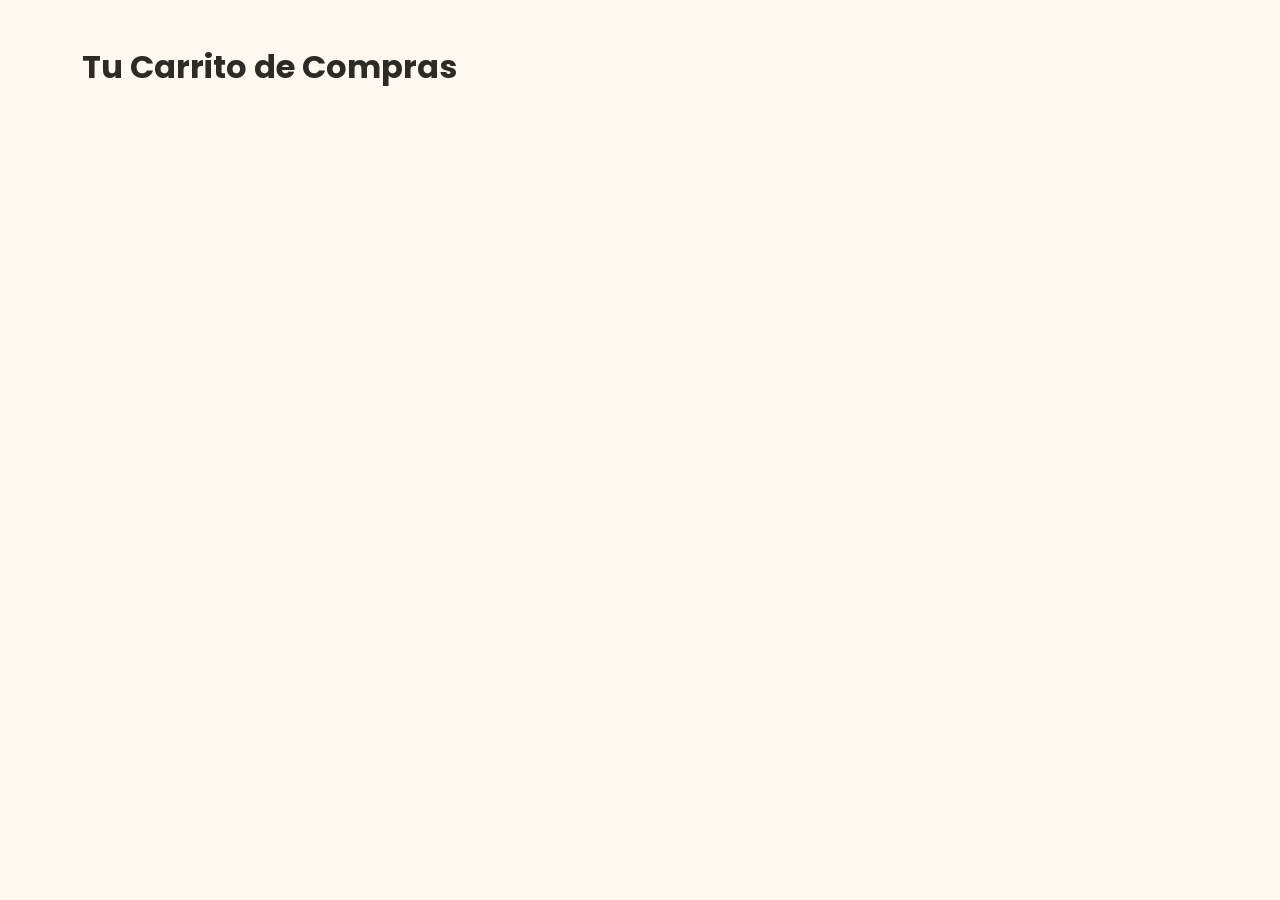
==== pages/carrito.html @ c186990a "feat: crear estructura html base para la vista del carrito" ====
<!DOCTYPE html>
<html lang="es">
<head>
    <meta charset="UTF-8">
    <meta name="viewport" content="width=device-width, initial-scale=1.0">
    <title>Turrazo Restaurant - Mi Carrito</title>
    <link href="https://cdn.jsdelivr.net/npm/bootstrap@5.3.2/dist/css/bootstrap.min.css" rel="stylesheet">
    <link rel="stylesheet" href="../css/styles.css">
    <link rel="stylesheet" href="../css/carrito.css">
</head>
<body>
    <div id="navbar-placeholder"></div>
    <main class="container my-5">
        <h2 class="mb-4">Tu Carrito de Compras</h2>
        <div id="cart-container" class="row"></div>
        <div id="cart-summary" class="card p-4 mt-4 shadow-sm d-none"></div>
    </main>
    <div id="footer-placeholder"></div>
</body>
</html>
---- css/styles.css ----
/* ---- Fuentes ---- */
@import url('https://fonts.googleapis.com/css2?family=Poppins:wght@600;700&family=Nunito+Sans:wght@400;600&display=swap');

/* =========================================
   TURRAZO RESTAURANT - ESTILOS GLOBALES
   Este archivo es compartido por todo el equipo.
   No modificar sin coordinar con Britthany.
   ========================================= */

/* ---- Variables de marca ---- */
:root {
  --color-primario: #D9481F;      /* naranja tostado - marca Turrazo */
  --color-primario-oscuro: #B5380F;
  --color-secundario: #2E2A26;    /* casi negro, para textos y navbar */
  --color-acento: #F2A93B;        /* amarillo calido - detalles */
  --color-fondo: #FFF8F0;         /* fondo crema */
  --color-blanco: #FFFFFF;
  --color-gris-texto: #6B6660;
  --color-gris-borde: #E5E0D8;
  --color-exito: #2E7D32;
  --color-error: #C62828;

  --fuente-titulos: "Poppins", sans-serif;
  --fuente-texto: "Nunito Sans", sans-serif;

  --espacio-xs: 0.5rem;
  --espacio-sm: 1rem;
  --espacio-md: 1.5rem;
  --espacio-lg: 2.5rem;
  --espacio-xl: 4rem;

  --radio-borde: 0.75rem;
  --sombra-tarjeta: 0 4px 12px rgba(0, 0, 0, 0.08);
}

/* ---- Base ---- */
body {
  font-family: var(--fuente-texto);
  color: var(--color-secundario);
  background-color: var(--color-fondo);
}

h1, h2, h3, h4, h5, h6 {
  font-family: var(--fuente-titulos);
  font-weight: 700;
  color: var(--color-secundario);
}

a {
  color: var(--color-primario);
  text-decoration: none;
}

a:hover {
  color: var(--color-primario-oscuro);
}

/* ---- Botones de marca (encima de Bootstrap) ---- */
.btn-turrazo {
  background-color: var(--color-primario);
  color: var(--color-blanco);
  border: none;
  border-radius: var(--radio-borde);
  font-weight: 600;
  padding: 0.6rem 1.5rem;
  transition: background-color 0.2s ease;
}

.btn-turrazo:hover {
  background-color: var(--color-primario-oscuro);
  color: var(--color-blanco);
}

.btn-turrazo-outline {
  background-color: transparent;
  color: var(--color-primario);
  border: 2px solid var(--color-primario);
  border-radius: var(--radio-borde);
  font-weight: 600;
  padding: 0.6rem 1.5rem;
}

.btn-turrazo-outline:hover {
  background-color: var(--color-primario);
  color: var(--color-blanco);
}

/* ---- Tarjetas compartidas (restaurantes, productos) ---- */
.tarjeta-turrazo {
  background-color: var(--color-blanco);
  border: 1px solid var(--color-gris-borde);
  border-radius: var(--radio-borde);
  box-shadow: var(--sombra-tarjeta);
  overflow: hidden;
  transition: transform 0.15s ease;
}

.tarjeta-turrazo:hover {
  transform: translateY(-4px);
}

.tarjeta-turrazo img {
  width: 100%;
  height: 180px;
  object-fit: cover;
}

.tarjeta-turrazo .cuerpo {
  padding: var(--espacio-sm);
}

/* ---- Secciones ---- */
.seccion {
  padding: var(--espacio-xl) 0;
}

.titulo-seccion {
  text-align: center;
  margin-bottom: var(--espacio-lg);
}

/* ---- Estado vacio (carrito, resultados de busqueda) ---- */
.estado-vacio {
  text-align: center;
  padding: var(--espacio-xl) var(--espacio-sm);
  color: var(--color-gris-texto);
}

/* ---- Utilidades ---- */
.texto-primario   { color: var(--color-primario) !important; }
.fondo-primario    { background-color: var(--color-primario) !important; }
.texto-gris        { color: var(--color-gris-texto); }

/* ---- Componentes de Layout Compartidos (Navbar y Footer) ---- */
.navbar-turrazo {
  background-color: var(--color-secundario);
  box-shadow: 0 2px 10px rgba(0, 0, 0, 0.15);
}

.navbar-turrazo .navbar-brand {
  color: var(--color-blanco);
  letter-spacing: 0.5px;
}

.navbar-turrazo .navbar-brand:hover {
  color: var(--color-acento);
}

.navbar-turrazo .nav-link {
  color: #D3CDC6;
  font-weight: 600;
  padding: 0.5rem 1rem;
  transition: color 0.2s ease;
}

.navbar-turrazo .nav-link:hover,
.navbar-turrazo .nav-link:focus {
  color: var(--color-acento);
}

.navbar-turrazo .nav-link.active {
  color: var(--color-blanco) !important;
  border-bottom: 2px solid var(--color-primario);
}

.badge-turrazo {
  background-color: var(--color-acento);
  color: var(--color-secundario);
  font-weight: 700;
  font-size: 0.75rem;
}

.footer-turrazo {
  background-color: var(--color-secundario);
  color: var(--color-blanco);
  padding: var(--espacio-lg) 0 var(--espacio-md);
  margin-top: auto;
}

.footer-turrazo a {
  color: #D3CDC6;
  transition: color 0.2s ease;
}

.footer-turrazo a:hover {
  color: var(--color-acento);
}
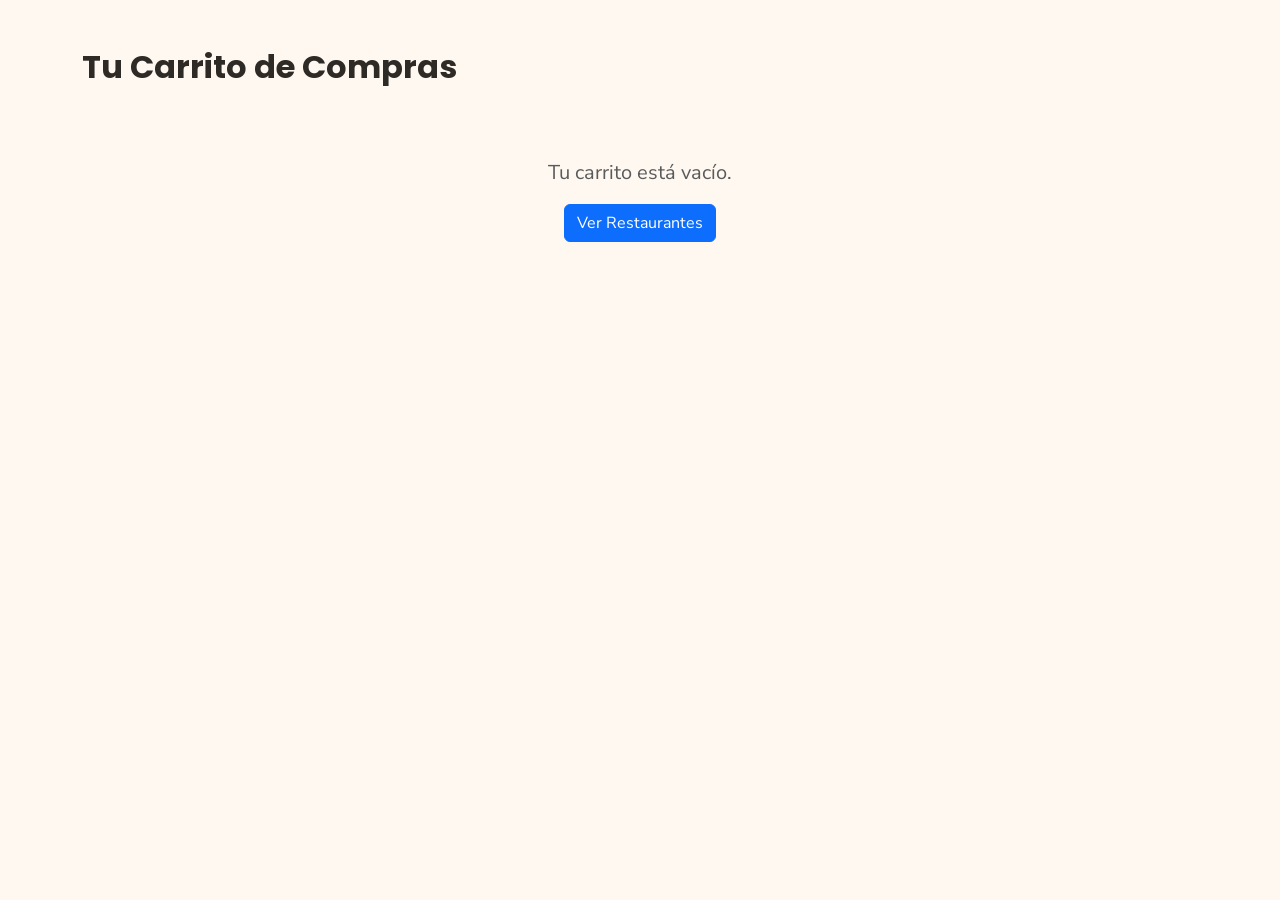
==== commit 9a5b2425: "feat: implementar renderizado dinamico de productos en el carrito" ====
--- a/pages/carrito.html
+++ b/pages/carrito.html
@@ -16,5 +16,30 @@
         <div id="cart-summary" class="card p-4 mt-4 shadow-sm d-none"></div>
     </main>
     <div id="footer-placeholder"></div>
+
+    <script src="https://cdn.jsdelivr.net/npm/bootstrap@5.3.2/dist/js/bootstrap.bundle.min.js"></script>
+    <script src="../js/main.js"></script>
+    <script src="../js/cart.js"></script>
+    <script>
+        function renderCartView() {
+            const cart = getCart();
+            const container = document.getElementById('cart-container');
+            const summary = document.getElementById('cart-summary');
+
+            if (cart.length === 0) {
+                container.innerHTML = `
+                    <div class="col-12 text-center py-5">
+                        <p class="text-muted fs-5">Tu carrito está vacío.</p>
+                        <a href="restaurantes.html" class="btn btn-primary">Ver Restaurantes</a>
+                    </div>
+                `;
+                summary.classList.add('d-none');
+                return;
+            }
+            summary.classList.remove('d-none');
+            container.innerHTML = '<p>Cargando productos...</p>';
+        }
+        document.addEventListener('DOMContentLoaded', renderCartView);
+    </script>
 </body>
 </html>
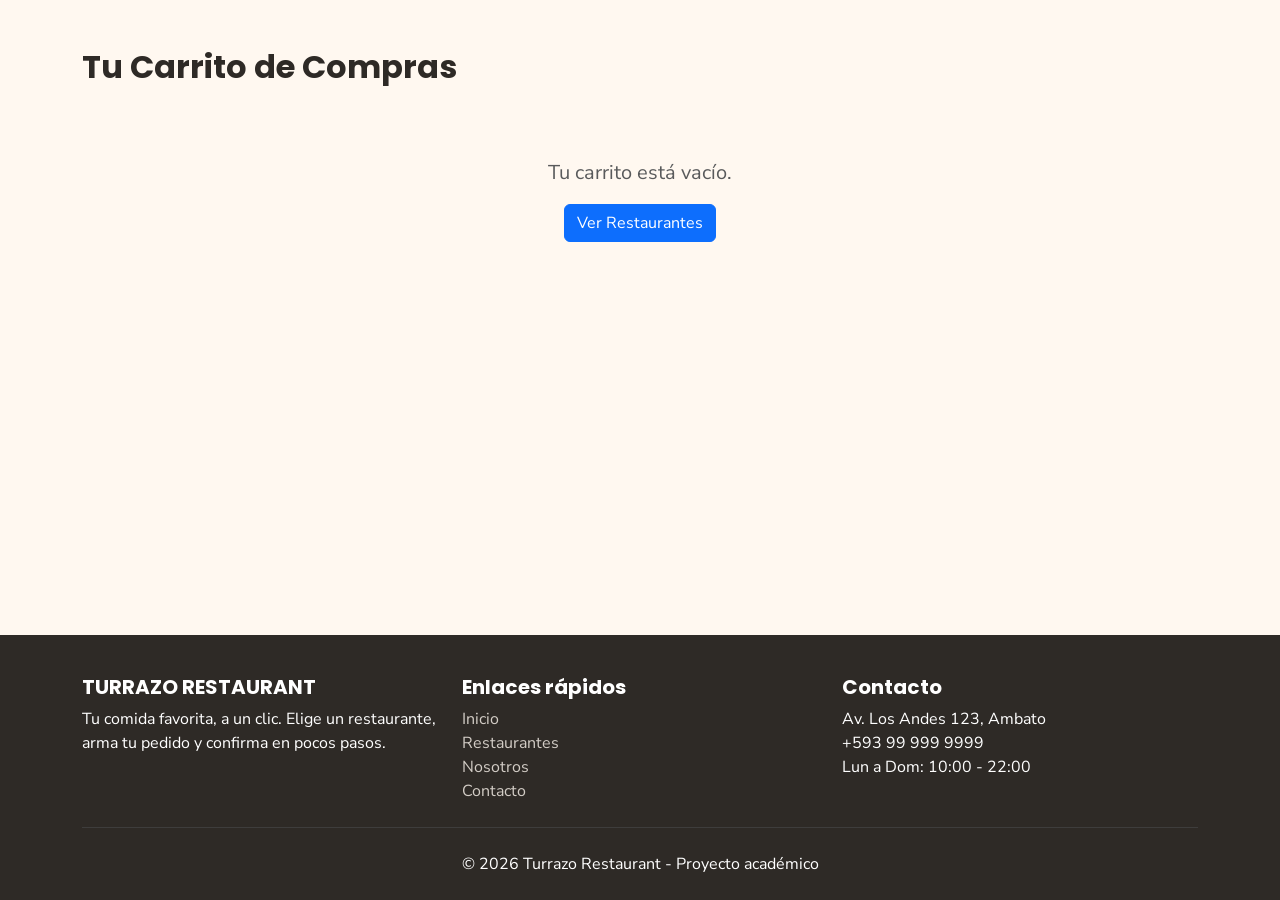
==== commit 53485093: "feat: corregir footers de las interfaces" ====
--- a/pages/carrito.html
+++ b/pages/carrito.html
@@ -8,14 +8,63 @@
     <link rel="stylesheet" href="../css/styles.css">
     <link rel="stylesheet" href="../css/carrito.css">
 </head>
-<body>
+<body class="d-flex flex-column min-vh-100">
     <div id="navbar-placeholder"></div>
-    <main class="container my-5">
+    <main class="container my-5 flex-grow-1">
         <h2 class="mb-4">Tu Carrito de Compras</h2>
         <div id="cart-container" class="row"></div>
-        <div id="cart-summary" class="card p-4 mt-4 shadow-sm d-none"></div>
+        <div id="cart-summary" class="card p-4 mt-4 shadow-sm d-none">
+            <div class="d-flex justify-content-between align-items-center">
+                <h4>Total a Pagar: $<span id="cart-total-amount">0.00</span></h4>
+                <div>
+                    <button id="btn-clear-cart" class="btn btn-outline-danger me-2">Vaciar Carrito</button>
+                    <a href="checkout.html" class="btn btn-success">Continuar al Pago</a>
+                </div>
+            </div>
+        </div>
     </main>
-    <div id="footer-placeholder"></div>
+
+    <!-- FOOTER -->
+    <footer class="footer-turrazo">
+        <div class="container">
+            <div class="row g-4">
+
+                <div class="col-12 col-md-4">
+                    <h5 class="text-white text-uppercase">Turrazo Restaurant</h5>
+                    <p class="mb-0">
+                        Tu comida favorita, a un clic. Elige un restaurante,
+                        arma tu pedido y confirma en pocos pasos.
+                    </p>
+                </div>
+
+                <div class="col-6 col-md-4">
+                    <h5 class="text-white">Enlaces rápidos</h5>
+                    <ul class="list-unstyled mb-0">
+                        <li><a href="../index.html">Inicio</a></li>
+                        <li><a href="restaurantes.html">Restaurantes</a></li>
+                        <li><a href="nosotros.html">Nosotros</a></li>
+                        <li><a href="contacto.html">Contacto</a></li>
+                    </ul>
+                </div>
+
+                <div class="col-6 col-md-4">
+                    <h5 class="text-white">Contacto</h5>
+                    <ul class="list-unstyled mb-0">
+                        <li>Av. Los Andes 123, Ambato</li>
+                        <li>+593 99 999 9999</li>
+                        <li>Lun a Dom: 10:00 - 22:00</li>
+                    </ul>
+                </div>
+
+            </div>
+
+            <hr class="border-secondary my-4">
+
+            <p class="text-center mb-0">
+                &copy; 2026 Turrazo Restaurant - Proyecto académico
+            </p>
+        </div>
+    </footer>
 
     <script src="https://cdn.jsdelivr.net/npm/bootstrap@5.3.2/dist/js/bootstrap.bundle.min.js"></script>
     <script src="../js/main.js"></script>
@@ -25,6 +74,7 @@
             const cart = getCart();
             const container = document.getElementById('cart-container');
             const summary = document.getElementById('cart-summary');
+            const totalAmount = document.getElementById('cart-total-amount');
 
             if (cart.length === 0) {
                 container.innerHTML = `
@@ -36,9 +86,51 @@
                 summary.classList.add('d-none');
                 return;
             }
+
             summary.classList.remove('d-none');
-            container.innerHTML = '<p>Cargando productos...</p>';
+            let html = '<div class="col-lg-8"><ul class="list-group mb-3">';
+
+            cart.forEach(item => {
+                html += `
+                    <li class="list-group-item d-flex justify-content-between align-items-center py-3">
+                        <div class="d-flex align-items-center">
+                            <img src="${item.imagen}" alt="${item.nombre}" style="width: 60px; height: 60px; object-fit: cover;" class="rounded me-3">
+                            <div>
+                                <h6 class="my-0">${item.nombre}</h6>
+                                <small class="text-muted">Precio: $${item.precio.toFixed(2)}</small>
+                            </div>
+                        </div>
+                        <div class="d-flex align-items-center">
+                            <button class="btn btn-sm btn-outline-secondary me-2" onclick="updateQty('${item.id}', -1)">-</button>
+                            <span class="fw-bold">${item.quantity}</span>
+                            <button class="btn btn-sm btn-outline-secondary ms-2" onclick="updateQty('${item.id}', 1)">+</button>
+                            <span class="ms-4 fw-bold">$${(item.precio * item.quantity).toFixed(2)}</span>
+                            <button class="btn btn-sm text-danger ms-3" onclick="removeItem('${item.id}')">Eliminar</button>
+                        </div>
+                    </li>
+                `;
+            });
+
+            html += '</ul></div>';
+            container.innerHTML = html;
+            totalAmount.textContent = getCartTotal().toFixed(2);
         }
+
+        function updateQty(id, delta) {
+            changeQuantity(id, delta);
+            renderCartView();
+        }
+
+        function removeItem(id) {
+            removeFromCart(id);
+            renderCartView();
+        }
+
+        document.getElementById('btn-clear-cart').addEventListener('click', () => {
+            clearCart();
+            renderCartView();
+        });
+
         document.addEventListener('DOMContentLoaded', renderCartView);
     </script>
 </body>
--- a/css/carrito.css
+++ b/css/carrito.css
@@ -0,0 +1,9 @@
+/* css/carrito.css - Estilos específicos para la vista del carrito */
+#cart-container img {
+    border: 1px solid #dee2e6;
+}
+
+#cart-summary {
+    background-color: #f8f9fa;
+    border-radius: 8px;
+}
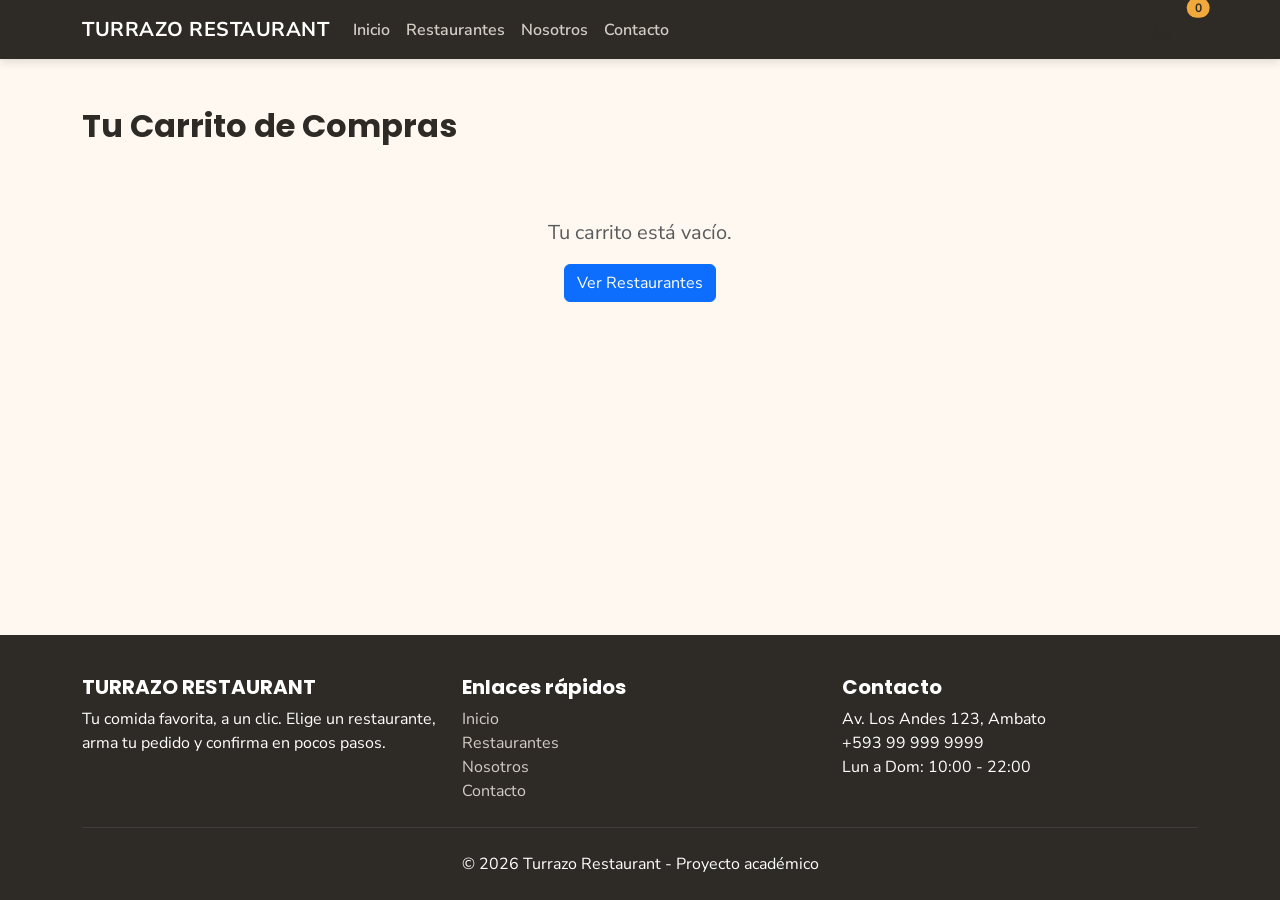
==== commit 33d618da: "feat: corregir navbars y footers de las interfaces" ====
--- a/pages/carrito.html
+++ b/pages/carrito.html
@@ -9,7 +9,66 @@
     <link rel="stylesheet" href="../css/carrito.css">
 </head>
 <body class="d-flex flex-column min-vh-100">
-    <div id="navbar-placeholder"></div>
+    <!-- NAVBAR -->
+    <nav class="navbar navbar-expand-lg navbar-dark navbar-turrazo sticky-top">
+        <div class="container">
+            <a class="navbar-brand fw-bold text-uppercase" href="../index.html">
+                Turrazo Restaurant
+            </a>
+
+            <button
+                class="navbar-toggler"
+                type="button"
+                data-bs-toggle="collapse"
+                data-bs-target="#navbarTurrazo"
+                aria-controls="navbarTurrazo"
+                aria-expanded="false"
+                aria-label="Abrir menú de navegación"
+            >
+                <span class="navbar-toggler-icon"></span>
+            </button>
+
+            <div class="collapse navbar-collapse" id="navbarTurrazo">
+                <ul class="navbar-nav me-auto mb-2 mb-lg-0">
+                    <li class="nav-item">
+                        <a class="nav-link" href="../index.html">Inicio</a>
+                    </li>
+                    <li class="nav-item">
+                        <a class="nav-link" href="restaurantes.html">Restaurantes</a>
+                    </li>
+                    <li class="nav-item">
+                        <a class="nav-link" href="nosotros.html">Nosotros</a>
+                    </li>
+                    <li class="nav-item">
+                        <a class="nav-link" href="contacto.html">Contacto</a>
+                    </li>
+                </ul>
+
+                <div class="d-flex align-items-center">
+                    <a href="carrito.html" class="btn btn-turrazo position-relative active" aria-current="page">
+                        <svg
+                            xmlns="http://www.w3.org/2000/svg"
+                            width="22"
+                            height="22"
+                            fill="currentColor"
+                            viewBox="0 0 16 16"
+                            aria-hidden="true"
+                            class="align-middle"
+                        >
+                            <path d="M0 1.5A.5.5 0 0 1 .5 1H2a.5.5 0 0 1 .485.379L2.89 3H14.5a.5.5 0 0 1 .491.592l-1.5 8A.5.5 0 0 1 13 12H4a.5.5 0 0 1-.491-.408L2.01 3.607 1.61 2H.5a.5.5 0 0 1-.5-.5zM3.102 4l1.313 7h8.17l1.313-7H3.102zM5 12a2 2 0 1 0 0 4 2 2 0 0 0 0-4zm7 0a2 2 0 1 0 0 4 2 2 0 0 0 0-4zm-7 1a1 1 0 1 1 0 2 1 1 0 0 1 0-2zm7 0a1 1 0 1 1 0 2 1 1 0 0 1 0-2z"/>
+                        </svg>
+                        <span class="visually-hidden">Carrito de compras</span>
+                        <span
+                            id="contador-carrito"
+                            class="position-absolute top-0 start-100 translate-middle badge rounded-pill badge-turrazo"
+                        >
+                            0
+                        </span>
+                    </a>
+                </div>
+            </div>
+        </div>
+    </nav>
     <main class="container my-5 flex-grow-1">
         <h2 class="mb-4">Tu Carrito de Compras</h2>
         <div id="cart-container" class="row"></div>
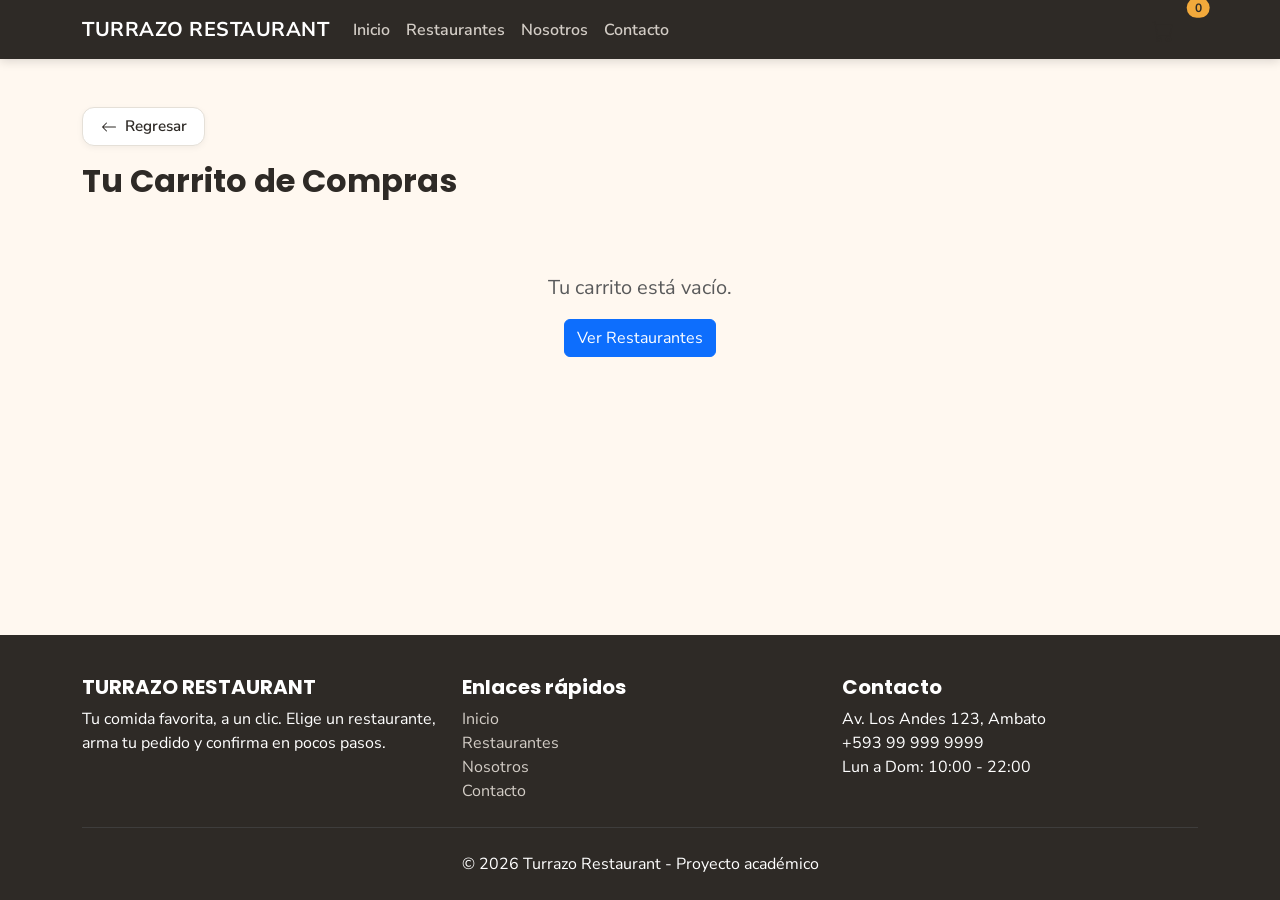
==== commit f2565ac0: "fix: agregar bton de regresa en proceso de comprar" ====
--- a/pages/carrito.html
+++ b/pages/carrito.html
@@ -70,6 +70,28 @@
         </div>
     </nav>
     <main class="container my-5 flex-grow-1">
+        <!-- Botón regresar -->
+        <div class="mb-3">
+            <button
+                type="button"
+                class="btn btn-regresar"
+                onclick="regresarPagina('restaurantes.html')"
+                aria-label="Regresar a la página anterior"
+            >
+                <svg
+                    xmlns="http://www.w3.org/2000/svg"
+                    width="16"
+                    height="16"
+                    fill="currentColor"
+                    viewBox="0 0 16 16"
+                    aria-hidden="true"
+                >
+                    <path fill-rule="evenodd" d="M15 8a.5.5 0 0 0-.5-.5H2.707l3.147-3.146a.5.5 0 1 0-.708-.708l-4 4a.5.5 0 0 0 0 .708l4 4a.5.5 0 0 0 .708-.708L2.707 8.5H14.5A.5.5 0 0 0 15 8z"/>
+                </svg>
+                <span>Regresar</span>
+            </button>
+        </div>
+
         <h2 class="mb-4">Tu Carrito de Compras</h2>
         <div id="cart-container" class="row"></div>
         <div id="cart-summary" class="card p-4 mt-4 shadow-sm d-none">
--- a/css/styles.css
+++ b/css/styles.css
@@ -85,6 +85,45 @@
   color: var(--color-blanco);
 }
 
+/* ---- Botón de Regresar ---- */
+.btn-regresar {
+  display: inline-flex;
+  align-items: center;
+  gap: 0.5rem;
+  background-color: var(--color-blanco);
+  color: var(--color-secundario);
+  border: 1px solid var(--color-gris-borde);
+  border-radius: var(--radio-borde);
+  padding: 0.45rem 1.1rem;
+  font-weight: 600;
+  font-size: 0.95rem;
+  box-shadow: 0 2px 6px rgba(0, 0, 0, 0.05);
+  transition: all 0.2s ease;
+  cursor: pointer;
+  text-decoration: none;
+}
+
+.btn-regresar:hover {
+  background-color: var(--color-primario);
+  color: var(--color-blanco);
+  border-color: var(--color-primario);
+  transform: translateX(-3px);
+  box-shadow: 0 4px 12px rgba(217, 72, 31, 0.25);
+}
+
+.btn-regresar:focus-visible {
+  outline: 2px solid var(--color-acento);
+  outline-offset: 2px;
+}
+
+.btn-regresar svg {
+  transition: transform 0.2s ease;
+}
+
+.btn-regresar:hover svg {
+  transform: translateX(-2px);
+}
+
 /* ---- Tarjetas compartidas (restaurantes, productos) ---- */
 .tarjeta-turrazo {
   background-color: var(--color-blanco);
